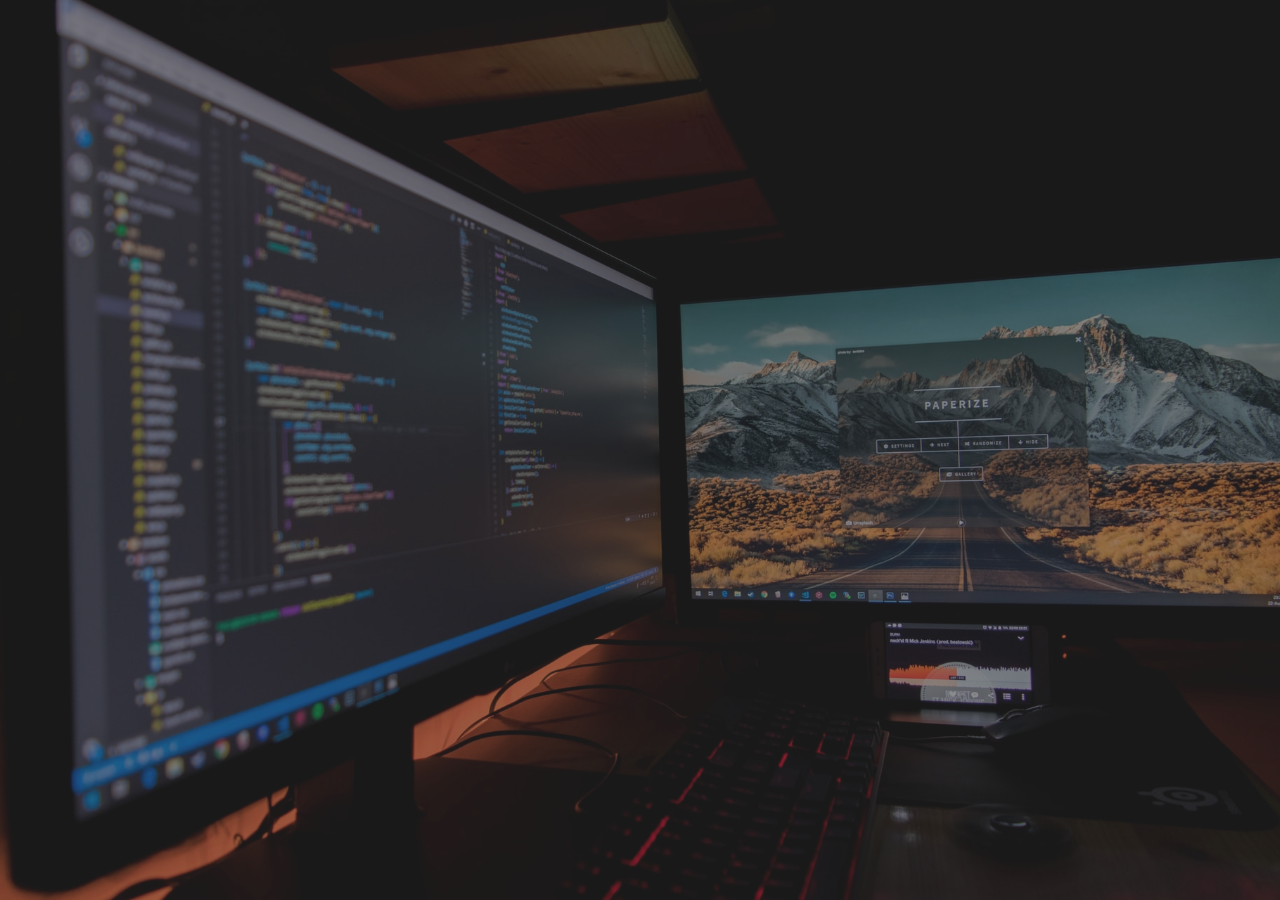
==== index.html @ aa227f31 ":package: header" ====
<!DOCTYPE html>
<html lang="en">

<head>
    <meta charset="UTF-8">
    <meta http-equiv="X-UA-Compatible" content="IE=edge">
    <meta name="viewport" content="width=device-width, initial-scale=1.0">
    <link rel="stylesheet" href="style.css">
    <link rel="apple-touch-icon" sizes="180x180" href="img/apple-touch-icon.png">
    <link rel="icon" type="image/png" sizes="32x32" href="img/favicon-32x32.png">
    <link rel="icon" type="image/png" sizes="16x16" href="img/favicon-16x16.png">
    <link rel="manifest" href="/site.webmanifest">
    <title>Portifolio</title>
</head>

<body>

    <div class="container">

        <header>

            <div class="img-wrapper">
                <img src="img/bg.jpg" alt="background header">
            </div>

            <div class="banner">
                <h1>Full-Stack Developer</h1>
                <p>Davi Pereira Speck Alves</p>
                <button>Saiba mais</button>
            </div>

        </header>

    </div>

</body>

</html>
---- style.css ----
@import url('https://fonts.googleapis.com/css2?family=Baloo+Da+2:wght@400;500;600;700&family=Josefin+Slab:ital,wght@0,300;0,400;0,600;0,700;1,300;1,400;1,600&family=Mulish:ital,wght@0,200;0,300;0,400;0,500;1,200;1,300;1,400&display=swap');
@import url('https://cdnjs.cloudflare.com/ajax/libs/font-awesome/6.0.0/css/all.min.css');
* {
    margin: 0;
    padding: 0;
}

header {
    width: 100%;
    /* vh é a medida dada para a altura de visualização no carregamento da página */
    height: 100vh;
    /* desabilitando a possibilidade do cabeçalho passar o tamanho da janela horizontalmente */
    overflow: hidden;
    position: relative;
}

.img-wrapper {
    width: 100%;
    height: 100%;
    overflow: hidden;
    background-color: rgba(0, 0, 0, 0.8)
}

.img-wrapper img {
    width: 100%;
    height: 100%;
    /* especificando que a imagem vai ser envelopada cobrindo a div */
    object-fit: cover;
    opacity: 0.5;
    animation: zoom 15s;
}

@keyframes zoom {
    0% {
        transform: scale(1.3);
    }
    100% {
        transform: scale(1);
    }
}

.banner {
    /* para o posicionamento absoluto funcionar, ele precisa estar dentro de um 
elemento relativo (header) */
    position: absolute;
    /* definindo distância das bordas */
    left: 15%;
    top: 30%;
}

.banner h1 {
    color: #ffffff;
    /* rem (ou em) serve para entregar responsividade ao tamanho da fonte */
    font-size: 3.5rem;
    font-family: "Baloo Da 2", serif;
    font-weight: 200;
    text-shadow: 0.3rem 0.4rem 2px rgba(0, 0, 0, 0.4);
    line-height: 3.5rem;
    margin-bottom: 2rem;
    opacity: 0;
    animation: moveBanner 1s 0.5s forwards;
}

.banner p {
    font-family: "Josefin Slab", serif;
    color: #ffffff;
    font-size: 2rem;
    text-shadow: 0.2rem 0.2rem 2px rgba(0, 0, 0, 0.4);
    margin-bottom: 2rem;
    opacity: 0;
    animation: moveBanner 1s 0.7s forwards;
}

.banner button {
    font-family: "Mulish", serif;
    color: #fff;
    text-transform: uppercase;
    letter-spacing: 0.1rem;
    background-color: #6a3093;
    background: -webkit-linear-gradient(to right, #a044ff, #6a3093);
    background: linear-gradient(to left, #a044ff, #6a3093);
    padding: 1rem 3rem;
    border: none;
    border-radius: 5px;
    cursor: pointer;
    opacity: 0;
    animation: moveBanner 1s 0.9s forwards;
}

@keyframes moveBanner {
    0% {
        transform: translateY(10rem) rotateY(-30deg);
    }
    100% {
        transform: translateY(0) rotateY(0);
        opacity: 1;
    }
}
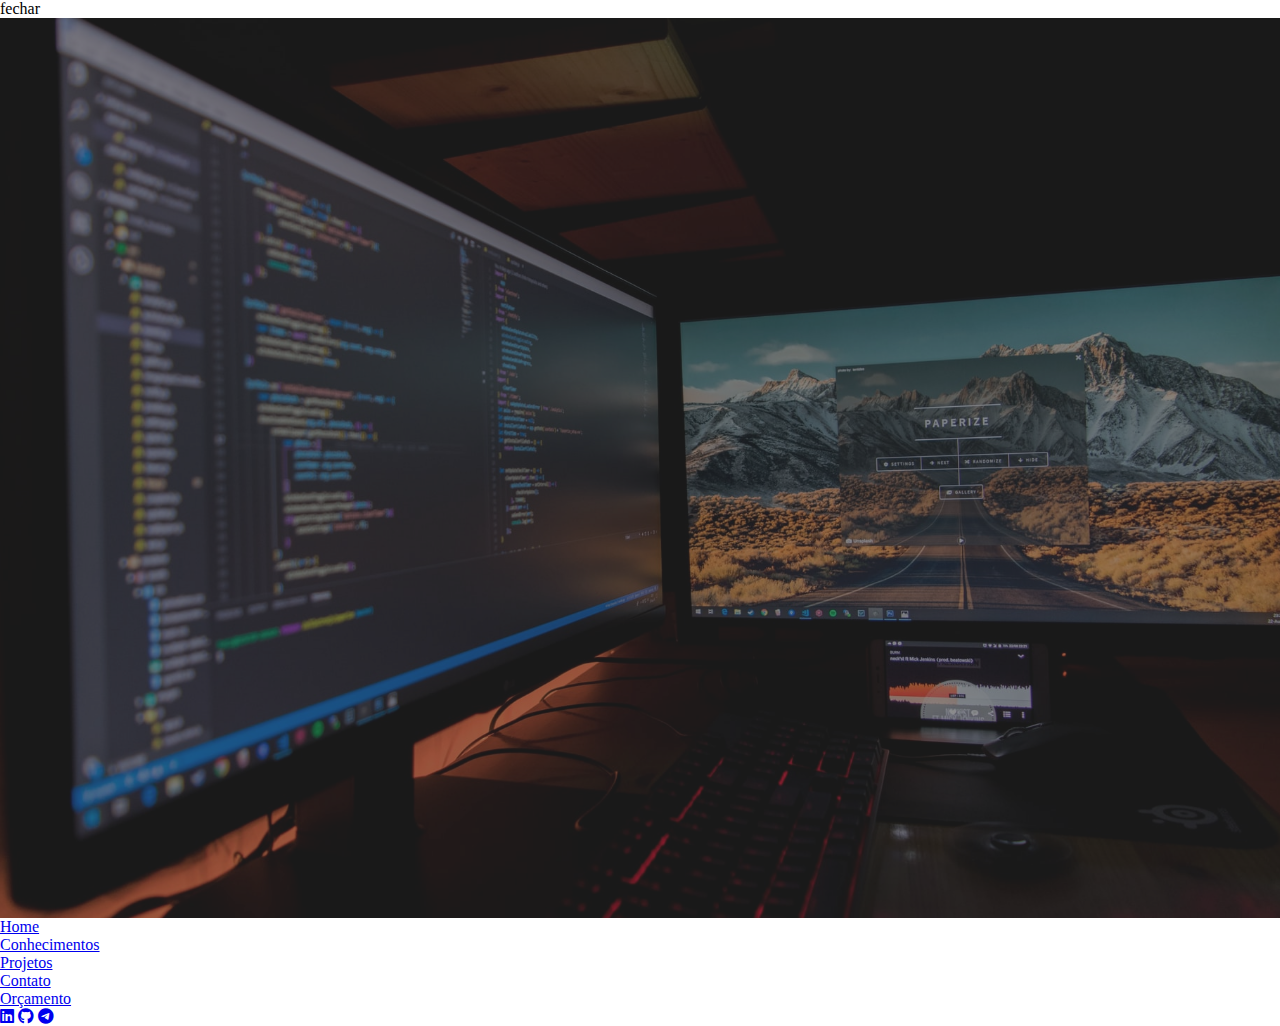
==== commit c8e6f4ce: ":up: links social media" ====
--- a/index.html
+++ b/index.html
@@ -10,12 +10,21 @@
     <link rel="icon" type="image/png" sizes="32x32" href="img/favicon-32x32.png">
     <link rel="icon" type="image/png" sizes="16x16" href="img/favicon-16x16.png">
     <link rel="manifest" href="/site.webmanifest">
-    <title>Portifolio</title>
+    <title>Portifólio</title>
 </head>
 
 <body>
 
     <div class="container">
+
+        <div class="hamburguer">
+
+            <div class="line" id="line1"></div>
+            <div class="line" id="line2"></div>
+            <div class="line" id="line3"></div>
+            <span>fechar</span>
+
+        </div>
 
         <header>
 
@@ -31,8 +40,44 @@
 
         </header>
 
+        <div class="sidebar">
+
+            <nav>
+
+                <ul class="menu">
+                    <li class="menu-item">
+                        <a href="#" class="menu-link">Home</a>
+                    </li>
+                    <li class="menu-item">
+                        <a href="#" class="menu-link">Conhecimentos</a>
+                    </li>
+                    <li class="menu-item">
+                        <a href="#" class="menu-link">Projetos</a>
+                    </li>
+                    <li class="menu-item">
+                        <a href="#" class="menu-link">Contato</a>
+                    </li>
+                    <li class="menu-item">
+                        <a href="#" class="menu-link">Orçamento</a>
+                    </li>
+                </ul>
+
+            </nav>
+
+            <div class="social-media">
+
+                <a href="https://www.linkedin.com/in/davi-speck-a872a71b7/"><i class="fa-brands fa-linkedin"></i></a>
+                <a href="https://github.com/DaviSpeck"><i class="fa-brands fa-github"></i></a>
+                <a href="https://t.me/DaviSpeck"><i class="fa-brands fa-telegram"></i></a>
+
+            </div>
+
+        </div>
+
     </div>
 
 </body>
 
+<script src="script.js"></script>
+
 </html>